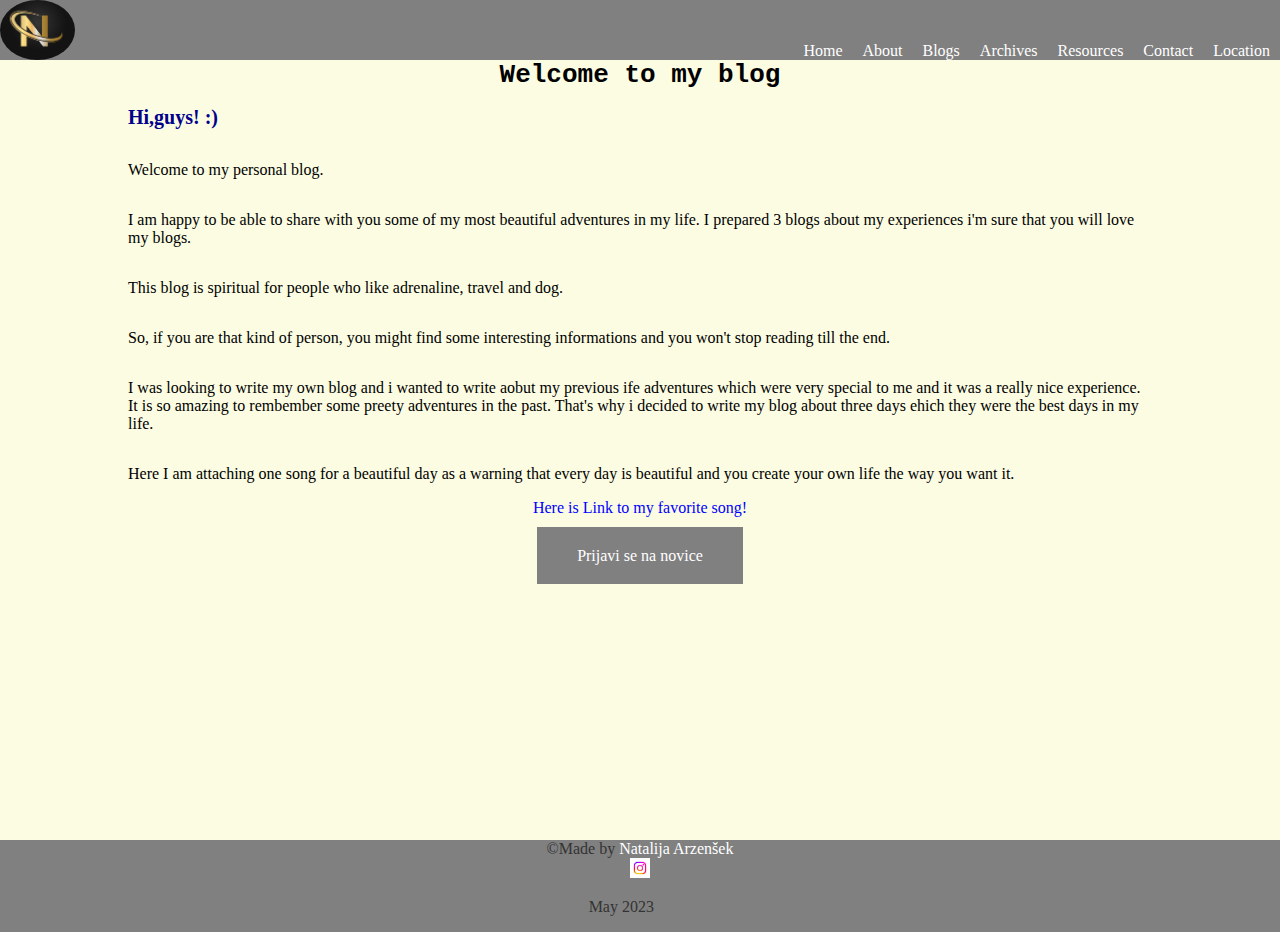
==== index.html @ 1a210528 "first commit" ====
<!DOCTYPE html>

<html>

<head>
  <title>
  My blog
  </title>
  <link rel="stylesheet" href="style.css">

 <link rel="shortcut icon"  type="image/png"  href="global.png">
<!--
 <link rel="shortcut icon"  type="image/x-icon"  href="global.icon">
-->
</head>

<header>
	<img src="mojlogo.jpg" alt="logo ">
	<nav>
		<a href="homepage.html">Home</a>
		<a href="aboutpage.html">About</a>
		<a href="blogspage.html">Blogs</a>
		<a href="archivespage.html">Archives</a>
		<a href="resourcespage.html">Resources</a>
		<a href="contactpage.html" "#id mylocation">Contact</a>
		<a href="locationpage.html">Location</a>
		
	</nav>
</header>
<body> 
	<div class="container">
		<h1> Welcome to my blog  </h1>
            <p> <span> Hi,guys! :) </span>
            <p> Welcome to my personal blog. </p>
		<p> I am happy to be able to share with you some of my most beautiful adventures in my life. I prepared 3 blogs about my experiences i'm sure that you will love my blogs. </p>
		<p> This blog is spiritual for people who like adrenaline, travel and dog. </p>
		<p> So, if you are that kind of person, you might find some interesting informations and you won't stop reading till the end. </p>
            <p> I was looking to write my own blog and i wanted to write aobut my previous ife adventures which were very special to me and it was a really nice experience. It is so 
                amazing to rembember some preety adventures in the past. That's why i decided to write my blog about three days ehich they were the best days in my life.</p>
            <p> Here I am attaching one song for a beautiful day as a warning that every day is beautiful and you create your own life the way you want it. </p>
             <a href="https://www.youtube.com/watch?v=awQtiVxtyss&list=RDawQtiVxtyss&start_radio=1&rv=awQtiVxtyss&t=75" title="">Here is Link to my favorite song!</a>
            

		<div class="newsletter">
			<a class="newsletter" href="https://us17.admin.mailchimp.com/account/profile/">Prijavi se na novice</a>
		</div>
	</div>
	<footer id="footer">
	<div class="footer-bottom">
		&copy;Made by <a href="https://www.facebook.com/natalija.arzensek/" target="_blank">Natalija Arzenšek</a> <br>   <a href="https://www.instagram.com/natalija.arzensek/" target="_blank" title="My instagram"><img src="instagram.jpg" width="20" height="20"></a>
            
            <p class="post-date">May 2023 </p>
         
	</div>  
</footer>
</body>
<!-- footer-->


<!-- // footer-->


</html>
---- style.css ----
body {
	margin: 0;
	background-color: #fcfce3;
}

header {
background-color: grey;
min-height: 60px;
color: #333;
pading: 10px;
text-align:center;
display: flex;
justify-content: space-between;
align-items: flex-end;
}

header img {
	height: 60px;
	border-radius: 100%;
}

header a {
	padding: 0 10px;
	color: white;
}

nav {
	display: flex;
}

h1  {
margin: 0;
text-align: center;
font-familiy: monospace;
}

iframe {
	width: 100%;
}

.newsletter {
	padding-top: 30px;
}

.newsletter a {
	background-color: grey;
	color: white;
	padding: 20px 40px;
}

h1 {

font-family: monospace;

}




h2 {
margin-bottom: 20px;
}

ul {
list-style: none;

}

li  {
margin-bottom: 10px;
}

a  {
color: blue;
text-decoration: none;

}

p {
	font-family: "Lucida Handwriting", cursive;
	width: 80%;
}

p span {
	font-weight: bold;
	font-size: 20px;
	color: darkblue;
}

section {
margin-bottom: 60px;
}

a:hover  {
color:purple;
background-color: white;
}

article {
background-color:#b7a8f3;
}

.container {
	display: flex;
    flex-direction: column;
    align-items: center;
	min-height: calc(100vh - 120px);
}

.gallery{
	display: flex;
	justify-content: center;
	margin: auto;
    flex-wrap: wrap;
	max-width: 80%;
}

.gallery img {
	padding: 5px;
	max-width: calc(25% - 10px);
}

footer {
	background-color: grey;
	min-height: 60px;
	color: #333;
	pading: 10px;
	text-align:center;
	display: flex;
    align-items: center;
    flex-direction: column;
    justify-content: flex-end;
}

footer .footer-bottom a{
    color: white;

      


}


form {
    text-align:right;

      


}
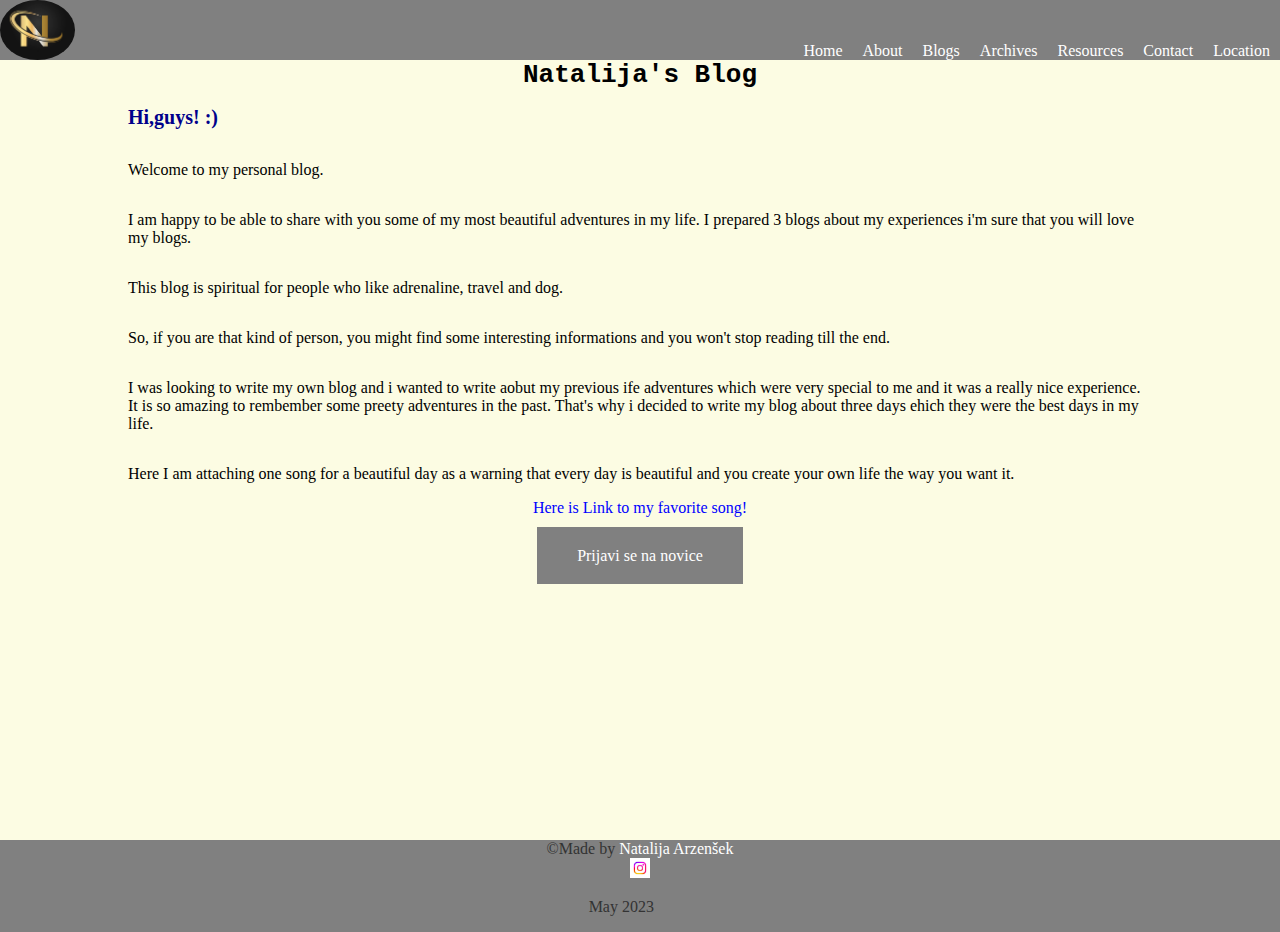
==== commit a64a5d29: "update" ====
--- a/index.html
+++ b/index.html
@@ -17,7 +17,7 @@
 <header>
 	<img src="mojlogo.jpg" alt="logo ">
 	<nav>
-		<a href="homepage.html">Home</a>
+		<a href="index.html">Home</a>
 		<a href="aboutpage.html">About</a>
 		<a href="blogspage.html">Blogs</a>
 		<a href="archivespage.html">Archives</a>
@@ -29,7 +29,7 @@
 </header>
 <body> 
 	<div class="container">
-		<h1> Welcome to my blog  </h1>
+		<h1> Natalija's Blog  </h1>
             <p> <span> Hi,guys! :) </span>
             <p> Welcome to my personal blog. </p>
 		<p> I am happy to be able to share with you some of my most beautiful adventures in my life. I prepared 3 blogs about my experiences i'm sure that you will love my blogs. </p>
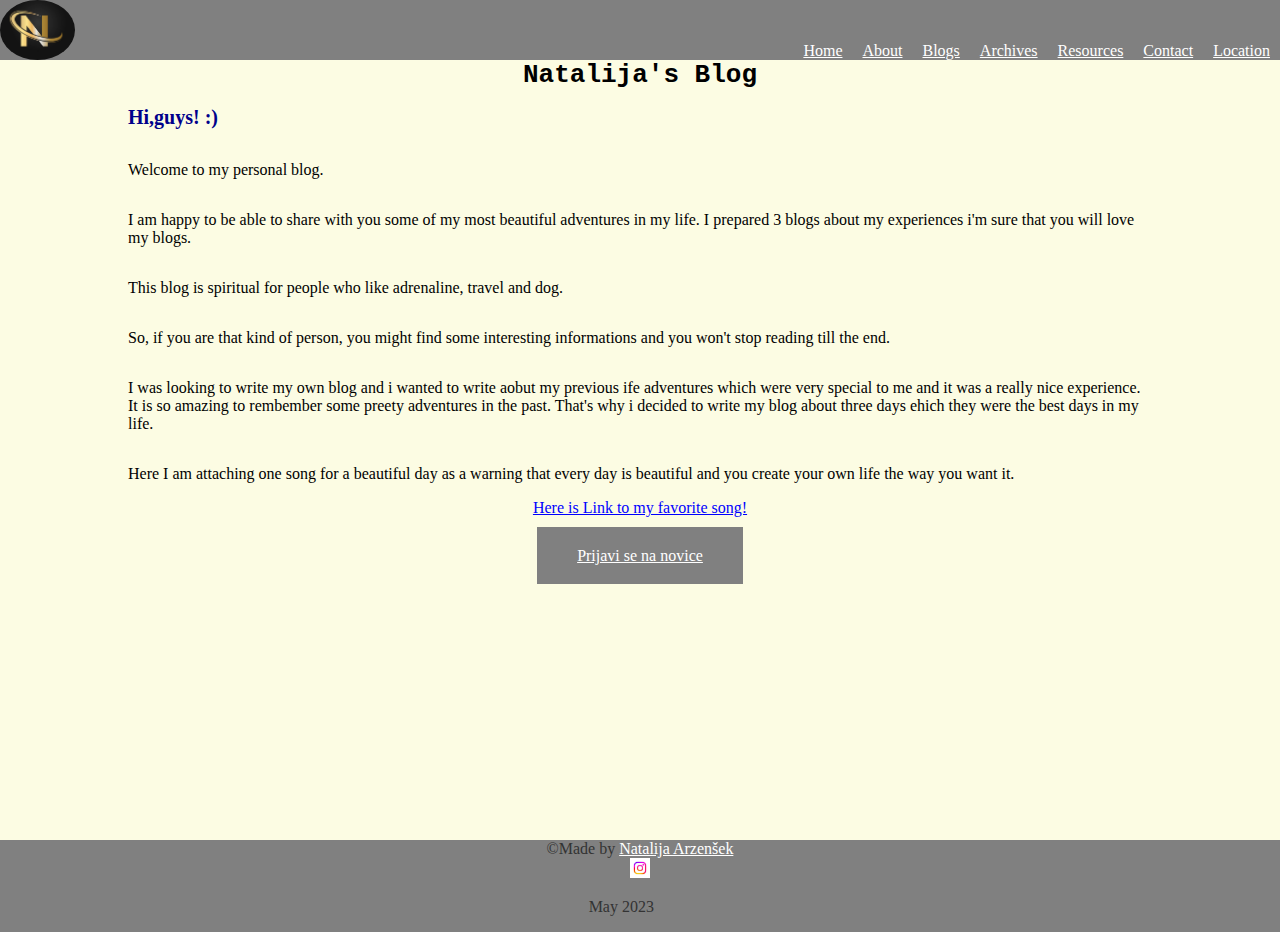
==== commit a03aadd4: "update" ====
--- a/index.html
+++ b/index.html
@@ -3,6 +3,10 @@
 <html>
 
 <head>
+<meta chaset="uft-8" />
+<meta name="viewport" content="with=device-width, initial-scale=1.0" />
+
+
   <title>
   My blog
   </title>
@@ -29,7 +33,7 @@
 </header>
 <body> 
 	<div class="container">
-		<h1> Natalija's Blog  </h1>
+		<h1>  Natalija's Blog   </h1>
             <p> <span> Hi,guys! :) </span>
             <p> Welcome to my personal blog. </p>
 		<p> I am happy to be able to share with you some of my most beautiful adventures in my life. I prepared 3 blogs about my experiences i'm sure that you will love my blogs. </p>
@@ -40,11 +44,11 @@
             <p> Here I am attaching one song for a beautiful day as a warning that every day is beautiful and you create your own life the way you want it. </p>
              <a href="https://www.youtube.com/watch?v=awQtiVxtyss&list=RDawQtiVxtyss&start_radio=1&rv=awQtiVxtyss&t=75" title="">Here is Link to my favorite song!</a>
             
-
 		<div class="newsletter">
 			<a class="newsletter" href="https://us17.admin.mailchimp.com/account/profile/">Prijavi se na novice</a>
 		</div>
 	</div>
+</body>
 	<footer id="footer">
 	<div class="footer-bottom">
 		&copy;Made by <a href="https://www.facebook.com/natalija.arzensek/" target="_blank">Natalija Arzenšek</a> <br>   <a href="https://www.instagram.com/natalija.arzensek/" target="_blank" title="My instagram"><img src="instagram.jpg" width="20" height="20"></a>
@@ -53,11 +57,9 @@
          
 	</div>  
 </footer>
-</body>
-<!-- footer-->
 
 
-<!-- // footer-->
+
 
 
 </html>--- a/style.css
+++ b/style.css
@@ -64,6 +64,7 @@
 ul {
 list-style: none;
 
+
 }
 
 li  {
@@ -72,7 +73,7 @@
 
 a  {
 color: blue;
-text-decoration: none;
+text-decoration: underlined;
 
 }
 
@@ -121,6 +122,7 @@
 }
 
 footer {
+      
 	background-color: grey;
 	min-height: 60px;
 	color: #333;
@@ -134,7 +136,7 @@
 
 footer .footer-bottom a{
     color: white;
-
+    position: right;
       
 
 
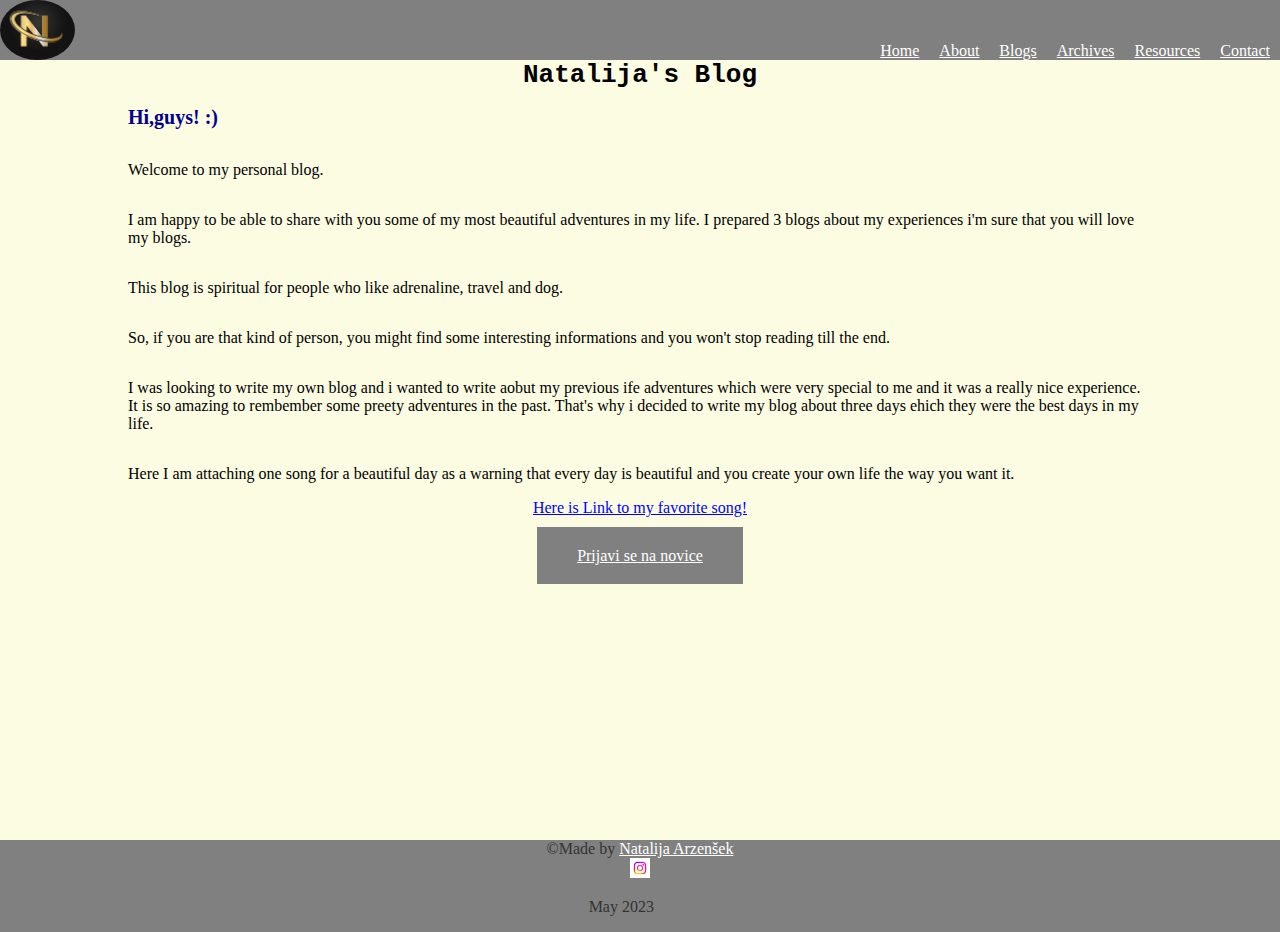
==== commit 885f6a48: "update" ====
--- a/index.html
+++ b/index.html
@@ -26,8 +26,8 @@
 		<a href="blogspage.html">Blogs</a>
 		<a href="archivespage.html">Archives</a>
 		<a href="resourcespage.html">Resources</a>
-		<a href="contactpage.html" "#id mylocation">Contact</a>
-		<a href="locationpage.html">Location</a>
+		<a href="contactpage.html">Contact</a>
+		
 		
 	</nav>
 </header>
